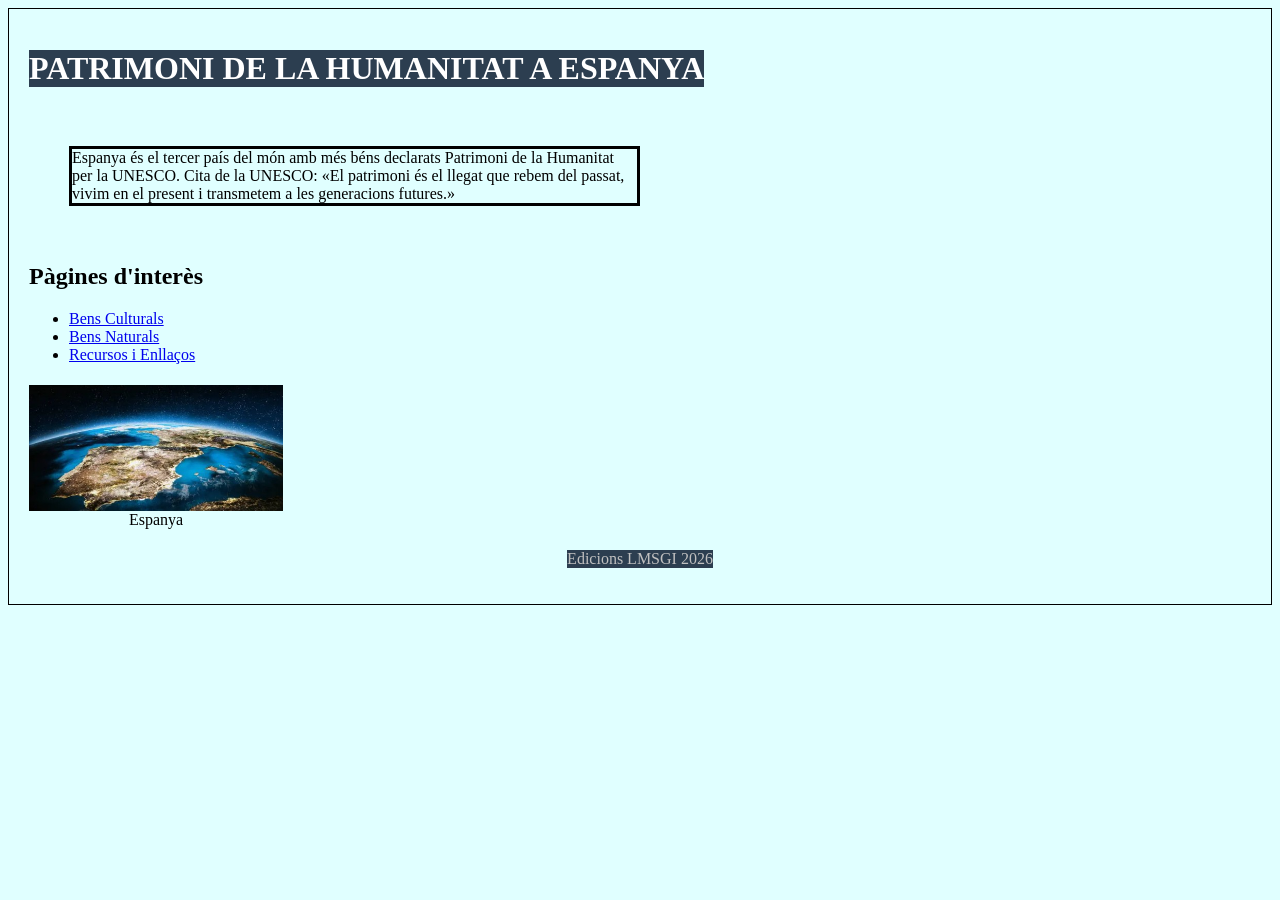
==== TAREA_2/ejercicio_2_3/index.html @ bbfa5911 "Add files via upload" ====
<!DOCTYPE html>
<html lang="ca">

<head>
	<meta charset="UTF-8">
	<meta name="viewport" content="width=device-width">
	<meta name="description" content="Patrimoni de la humanitat de Espanya">
	<link rel="stylesheet" href="css/estil.css">
	<link rel="icon" href="imatges/vista_satelite.jpg">
	<title>Index Patrimoni de la Humanitat a Espanya</title>
</head>

<body>

<header>
	<h1>PATRIMONI DE LA HUMANITAT A ESPANYA</h1>
</header>
<!-- en css añadir margin-left-->
<blockquote>
  <p>Espanya és el tercer país del món amb més béns declarats Patrimoni de la Humanitat per la UNESCO. 
  Cita de la UNESCO: «El patrimoni és el llegat que rebem del passat, vivim en el present i transmetem 
  a les generacions futures.» </p>
</blockquote>
<!-- bloque para los enlaces a las otras páginas-->
<nav>
	<h2>Pàgines d'interès</h2>
	<ul>
		<li><a href="paginas/culturals.html" target="_blank" aria-current="page">Bens Culturals</a></li>
		<li><a href="paginas/naturals.html" target="_blank" aria-current="page">Bens Naturals</a></li>
		<li><a href="paginas/recursos.html" target="_blank" aria-current="page">Recursos i Enllaços</a></li>
	</ul>
</nav>

<figure>
	<img src="imatges/vista_satelite.jpg" alt="vista península" width="200">
	<figcaption>Espanya</figcaption>
</figure>

<footer>
	<p>Edicions LMSGI 2026</p>
</footer>

</body>
</html>
---- TAREA_2/ejercicio_2_3/css/estil.css ----
* {
box-sizing: border-box;
}
/*Layout principal, común para todas las páginas*/
body{
	display:flex;
	border: 1px solid black;
	padding: 20px;
	flex-direction:column;
	gap:5px;
	background-color: lightCyan;
}
/*cabecera común para todas las páginas*/
header {
	display:flex;
	justify-content: left;
	
}
header h1{
	background-color:#2c3e50;
	color:white;
}	
blockquote {
	display: flex;
	justify-content: left; 
		
}
blockquote p{
	flex-basis: 50%;
	border: 3px solid black;	
}

/*efecte Hover en los enlaces de navegación*/
/*Cambia color de fondo y del texto*/
a:hover {
	background-color: cyan;
	color: red;
}

/*Maquetación tabla*/
table {
	background-color:silver;
	width:800px;	
}
caption{
	background-color: dimgray;
	font-size:1.5rem;
	color:white;
}
thead {
      background-color: gray;  
    }

th td {
	text-align: right;
}

tr, td{
	border: 1px solid #cccccc;
    padding: 10px;
    text-align: left;
}

tfoot td {
	text-align: center;
}

/*Section de fotos página culturals*/
section {
	display:flex;
	flex-wrap:wrap;
	justify-content: center; 
	gap:5px;
	
}

Section h2{
	padding: 10px;
	text-align: center;
	flex-basis: 100%;
}
section figure {
	
    padding: 10px;
}

section figure img{
	width: 200px;
	height: 150px;
	object-fit: cover; 
	flex-basis: 100%;
    padding: 10px;
}

section figure figcaption{
	text-align: center;
}

/*article video página recursos*/
article{
	display:flex;
	flex-wrap:wrap;
	justify-content: center; 
	gap:5px;
}

article h3{
	
	text-align: center;
	flex-basis: 100%;
}
article video{
	
	width: 400px;
	height: 300px;
}

/*maquetación común para cualquier imagen*/
figure {
	display: flex; 
	flex-wrap:wrap;
	margin: 0;   
	width: fit-content	
}
figure h4{
	flex-basis:100%;
	text-align: center;
}
figure img{
	flex-basis:100%;	
}

figure figcaption{
	flex-basis:100%;
	text-align: center;	
}

/*pie común para todas las páginas*/
footer{
	display:flex;
	justify-content: center; 
	flex-basis: 100%;	
}

footer p{
	background-color: #2c3e50;
	color: silver;
}
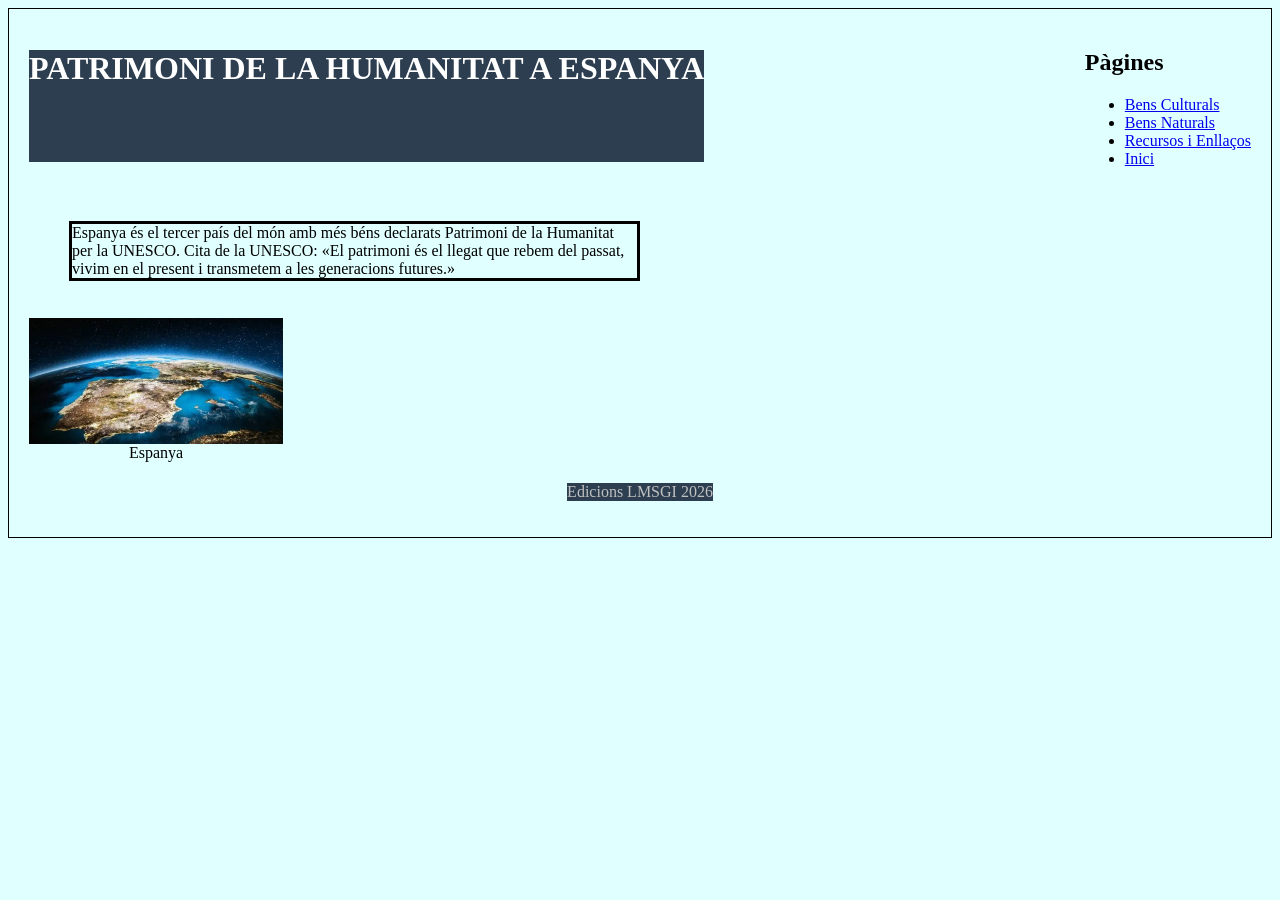
==== commit 876862ec: "Add files via upload" ====
--- a/TAREA_2/ejercicio_2_3/index.html
+++ b/TAREA_2/ejercicio_2_3/index.html
@@ -14,22 +14,26 @@
 
 <header>
 	<h1>PATRIMONI DE LA HUMANITAT A ESPANYA</h1>
+	
+	<!-- bloque para los enlaces a las otras páginas-->
+<nav>
+	<h2>Pàgines</h2>
+	<ul>
+		<li><a href="paginas/culturals.html">Bens Culturals</a></li>
+		<li><a href="paginas/naturals.html">Bens Naturals</a></li>
+		<li><a href="paginas/recursos.html">Recursos i Enllaços</a></li>
+		<li><a href="index.html" aria-current="page">Inici</a></li>
+	</ul>
+</nav>
 </header>
+
 <!-- en css añadir margin-left-->
 <blockquote>
   <p>Espanya és el tercer país del món amb més béns declarats Patrimoni de la Humanitat per la UNESCO. 
   Cita de la UNESCO: «El patrimoni és el llegat que rebem del passat, vivim en el present i transmetem 
   a les generacions futures.» </p>
 </blockquote>
-<!-- bloque para los enlaces a las otras páginas-->
-<nav>
-	<h2>Pàgines d'interès</h2>
-	<ul>
-		<li><a href="paginas/culturals.html" target="_blank" aria-current="page">Bens Culturals</a></li>
-		<li><a href="paginas/naturals.html" target="_blank" aria-current="page">Bens Naturals</a></li>
-		<li><a href="paginas/recursos.html" target="_blank" aria-current="page">Recursos i Enllaços</a></li>
-	</ul>
-</nav>
+
 
 <figure>
 	<img src="imatges/vista_satelite.jpg" alt="vista península" width="200">
--- a/TAREA_2/ejercicio_2_3/css/estil.css
+++ b/TAREA_2/ejercicio_2_3/css/estil.css
@@ -14,12 +14,12 @@
 /*cabecera común para todas las páginas*/
 header {
 	display:flex;
-	justify-content: left;
-	
+	justify-content: space-between;
 }
 header h1{
 	background-color:#2c3e50;
 	color:white;
+
 }	
 blockquote {
 	display: flex;
@@ -123,7 +123,7 @@
 	margin: 0;   
 	width: fit-content	
 }
-figure h4{
+figure h3{
 	flex-basis:100%;
 	text-align: center;
 }
